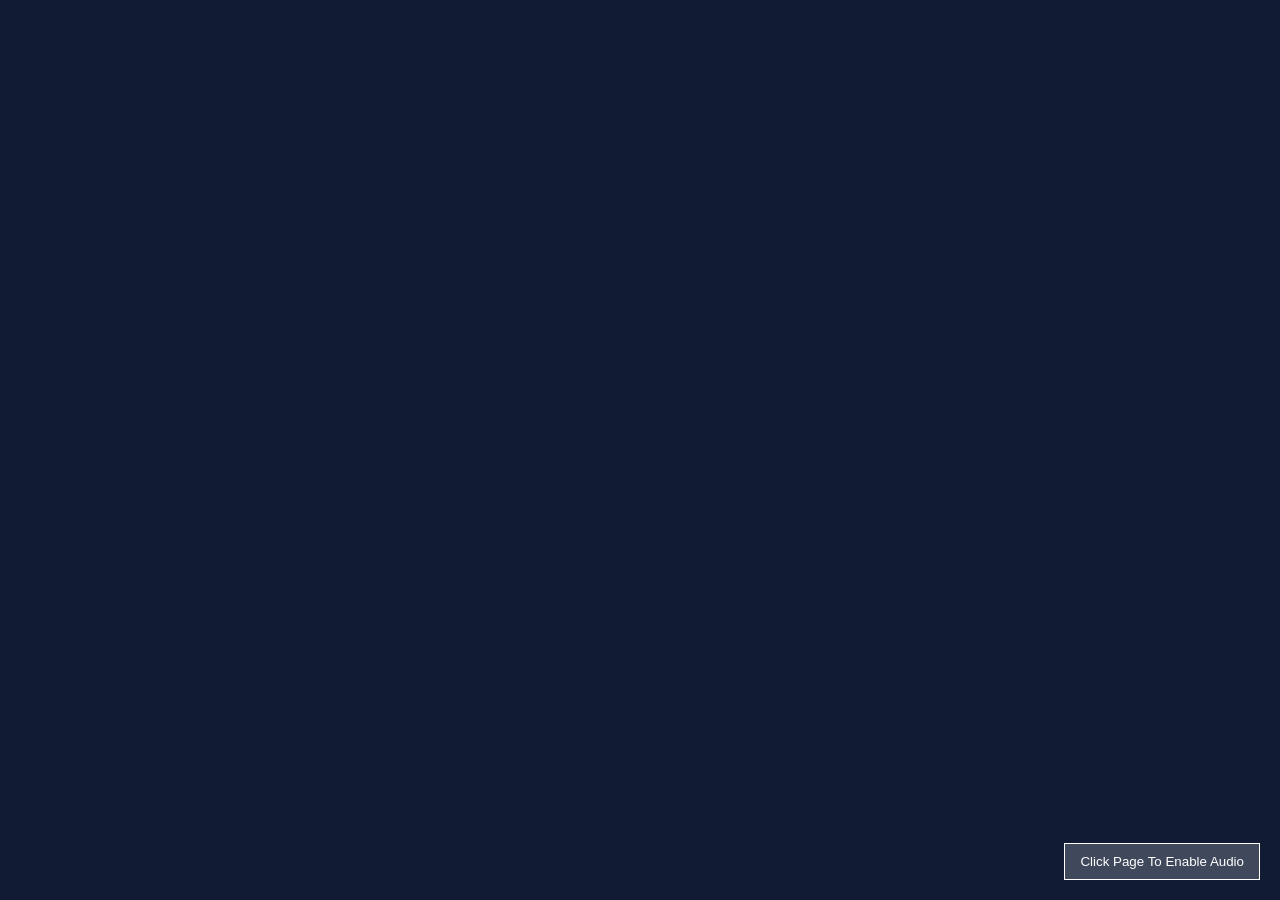
==== credits.html @ 6abb08b2 "Refactor codebase to improve modularity and maintainability - Refactored the HTML to use a common me" ====
<!DOCTYPE html>
<html lang="en">
<head>
    <meta charset="UTF-8">
    <meta name="viewport" content="width=device-width, initial-scale=1.0">
    <title>Credits</title>
    <link rel="icon" type="image/png" sizes="96x96" href="favicon-96x96.png">
    <link rel="icon" type="image/svg+xml" href="favicon.svg">
    <link rel="shortcut icon" href="favicon.ico">
    <link rel="apple-touch-icon" sizes="180x180" href="apple-touch-icon.png">
    <link rel="stylesheet" href="css/credits.css">
    <script async src="https://www.googletagmanager.com/gtag/js?id=G-QJCJYMJ15J"></script>
    <script>
        window.dataLayer = window.dataLayer || [];
        function gtag(){dataLayer.push(arguments);}
        gtag('js', new Date());
        gtag('config', 'G-QJCJYMJ15J');
    </script>
</head>
<body>
    <script src="common/menu.js"></script>

    <div class="content">
        <div class="credits-container" id="creditsContainer">
            <!-- Game title that lingers -->
            <div class="game-title" id="gameTitle">
                The Traitors<br>
                <span>TPO Edition #1</span>
            </div>
            
            <!-- Intro credits that appear one by one -->
            <div class="intro-credit" id="director">
                <span class="role">Directed by</span>
                <span class="name">Claudio Winkerman</span>
            </div>
            <div class="intro-credit" id="writer">
                <span class="role">Written by</span>
                <span class="name">Claudio Winkerman</span>
            </div>
            <div class="intro-credit" id="producer">
                <span class="role">Produced by</span>
                <span class="name">Claudio Winkerman</span>
            </div>
            <div class="intro-credit" id="executive">
                <span class="role">Executive Produced by</span>
                <span class="name">Claudio Winkerman</span>
            </div>
            
            <!-- Cast and other credits that scroll -->
            <div class="credits-content credits-scroll" id="creditsContent">
                <h3>Your Cast of 2025:</h3>
                
                <p class="cast-entry">
                    <span class="cast-name">Gavin</span>
                    <span class="cast-separator">-</span>
                    <span class="cast-role">Faithful</span>
                </p>
                <p class="cast-entry">
                    <span class="cast-name">Andre</span>
                    <span class="cast-separator">-</span>
                    <span class="cast-role">Faithful</span>
                </p>
                <p class="cast-entry">
                    <span class="cast-name">Glenn</span>
                    <span class="cast-separator">-</span>
                    <span class="cast-role">Faithful</span>
                </p>
                <p class="cast-entry">
                    <span class="cast-name">Georgia</span>
                    <span class="cast-separator">-</span>
                    <span class="cast-role">Faithful</span>
                </p>
                <p class="cast-entry">
                    <span class="cast-name">Frank</span>
                    <span class="cast-separator">-</span>
                    <span class="cast-role">Traitor</span>
                </p>
                <p class="cast-entry">
                    <span class="cast-name">Alex</span>
                    <span class="cast-separator">-</span>
                    <span class="cast-role">Faithful</span>
                </p>
                <p class="cast-entry">
                    <span class="cast-name">Claire</span>
                    <span class="cast-separator">-</span>
                    <span class="cast-role">Faithful</span>
                </p>
                <p class="cast-entry">
                    <span class="cast-name">Anusha</span>
                    <span class="cast-separator">-</span>
                    <span class="cast-role">Faithful</span>
                </p>
                <p class="cast-entry">
                    <span class="cast-name">Oana</span>
                    <span class="cast-separator">-</span>
                    <span class="cast-role">Faithful</span>
                </p>
                <p class="cast-entry">
                    <span class="cast-name">Santiago</span>
                    <span class="cast-separator">-</span>
                    <span class="cast-role">Faithful</span>
                </p>
                <p class="cast-entry">
                    <span class="cast-name">Isobel</span>
                    <span class="cast-separator">-</span>
                    <span class="cast-role">Faithful</span>
                </p>
                <p class="cast-entry">
                    <span class="cast-name">Shreya</span>
                    <span class="cast-separator">-</span>
                    <span class="cast-role">Faithful</span>
                </p>
                <p class="cast-entry">
                    <span class="cast-name">Temitope</span>
                    <span class="cast-separator">-</span>
                    <span class="cast-role">Secret Traitor</span>
                </p>
                <p class="cast-entry">
                    <span class="cast-name">Charlotte</span>
                    <span class="cast-separator">-</span>
                    <span class="cast-role">Faithful</span>
                </p>
                <p class="cast-entry">
                    <span class="cast-name">Joe</span>
                    <span class="cast-separator">-</span>
                    <span class="cast-role">Faithful</span>
                </p>
                <p class="cast-entry">
                    <span class="cast-name">Callum</span>
                    <span class="cast-separator">-</span>
                    <span class="cast-role">Faithful</span>
                </p>
                <p class="cast-entry">
                    <span class="cast-name">Fatima</span>
                    <span class="cast-separator">-</span>
                    <span class="cast-role">Faithful</span>
                </p>
                <p class="cast-entry">
                    <span class="cast-name">Tim</span>
                    <span class="cast-separator">-</span>
                    <span class="cast-role">Faithful</span>
                </p>
                <p class="cast-entry">
                    <span class="cast-name">Lisa</span>
                    <span class="cast-separator">-</span>
                    <span class="cast-role">Faithful</span>
                </p>
                <p class="cast-entry">
                    <span class="cast-name">Mehnaj</span>
                    <span class="cast-separator">-</span>
                    <span class="cast-role">Faithful</span>
                </p>
                <p class="cast-entry">
                    <span class="cast-name">Rita</span>
                    <span class="cast-separator">-</span>
                    <span class="cast-role">Faithful</span>
                </p>
                <p class="cast-entry">
                    <span class="cast-name">Mihaela</span>
                    <span class="cast-separator">-</span>
                    <span class="cast-role">Faithful</span>
                </p>
                <p class="cast-entry">
                    <span class="cast-name">Matt</span>
                    <span class="cast-separator">-</span>
                    <span class="cast-role">Faithful</span>
                </p>
                <p class="cast-entry">
                    <span class="cast-name">Lauren</span>
                    <span class="cast-separator">-</span>
                    <span class="cast-role">Faithful</span>
                </p>
                <p class="cast-entry">
                    <span class="cast-name">Jett</span>
                    <span class="cast-separator">-</span>
                    <span class="cast-role">Traitor</span>
                </p>
                <p class="cast-entry">
                    <span class="cast-name">Ellie</span>
                    <span class="cast-separator">-</span>
                    <span class="cast-role">Last Minute Traitor Because They Saw Anju Become a Traitor</span>
                </p>
                <p class="cast-entry">
                    <span class="cast-name">Anju</span>
                    <span class="cast-separator">-</span>
                    <span class="cast-role">Traitor</span>
                </p>
                
                <h3>Production:</h3>
                
                <p class="cast-entry">
                    <span class="cast-name">Site Creation and Editing</span>
                    <span class="cast-separator">-</span>
                    <span class="cast-role">Claudio Winkerman</span>
                </p>
                <p class="cast-entry">
                    <span class="cast-name">Editor</span>
                    <span class="cast-separator">-</span>
                    <span class="cast-role">Claudio Winkerman</span>
                </p>
                <p class="cast-entry">
                    <span class="cast-name">Costumer Designer</span>
                    <span class="cast-separator">-</span>
                    <span class="cast-role">Amazon</span>
                </p>
                <p class="cast-entry">
                    <span class="cast-name">Music Composer</span>
                    <span class="cast-separator">-</span>
                    <span class="cast-role">Claudio Winkerman</span>
                </p>
                <p class="cast-entry">
                    <span class="cast-name">Casting Director</span>
                    <span class="cast-separator">-</span>
                    <span class="cast-role">EssenceMediacom Hiring Policies</span>
                </p>
                
                <div class="logo-container">
                    <img src="WPP-logo.png" alt="WPP Logo">
                    <img src="Cloak-Training-Logo-Background.png" alt="Cloak Training Logo">
                </div>
                
                <h2 id="thankYouMessage">Claudio Thanks You For Your Participation</h2>
            </div>
        </div>
        
        <div class="final-message" id="finalMessage">
            Claudio Will Return
        </div>
    </div>

    <div id="fadeOverlay"></div>
    <button id="muteButton">Click Page To Enable Audio</button>

    <audio id="backgroundAudio" loop preload="auto">
        <source src="Credit Music.mp3" type="audio/mp3">
    </audio>

    <script src="js/animations.js"></script>
    <script src="js/audio.js"></script>
    <script src="js/countdown.js"></script>
    <script src="js/main.js"></script>
</body>
</html>
---- css/credits.css ----
@font-face {
            font-family: 'YaroCut';
            src: url('css/YaroCut.woff') format('woff');
            font-weight: normal;
            font-style: normal;
        }

        @font-face {
            font-family: 'PathwayGothicOne';
            src: url('css/PathwayGothicOneRegular-A9Xp.ttf') format('truetype');
            font-weight: normal;
            font-style: normal;
        }

        body {
            margin: 0;
            padding: 0;
            font-family: 'YaroCut', sans-serif;
            background-color: #111b34;
            color: white;
            height: 100vh;
            display: flex;
            flex-direction: column;
            overflow: hidden;
            transition: background-color 2s ease;
        }

        .menu-bar {
            display: flex;
            justify-content: center;
            padding: 20px 0;
            background-color: rgba(0, 0, 0, 0.3);
            position: fixed;
            top: 0;
            width: 100%;
            z-index: 10;
            transition: opacity 2s ease;
            opacity: 0;
        }

        .menu-bar:hover {
            opacity: 1;
        }

        .menu-bar a {
            color: white;
            text-decoration: none;
            margin: 0 15px;
            font-size: 18px;
            font-weight: bold;
            transition: color 0.3s ease;
        }

        .menu-bar a:hover {
            color: #a0a0a0;
            animation: wiggle 0.5s ease;
        }

        @keyframes wiggle {
            0% { transform: rotate(0deg); }
            25% { transform: rotate(2deg); }
            50% { transform: rotate(0deg); }
            75% { transform: rotate(-2deg); }
            100% { transform: rotate(0deg); }
        }

        .content {
            display: flex;
            flex-direction: column;
            justify-content: center;
            align-items: center;
            flex-grow: 1;
            position: relative;
        }

        #muteButton {
            position: fixed;
            bottom: 20px;
            right: 20px;
            background-color: rgba(255, 255, 255, 0.2);
            border: 1px solid white;
            color: white;
            padding: 10px 15px;
            cursor: pointer;
            z-index: 100;
            font-family: 'YaroCut', sans-serif;
            transition: background-color 0.3s ease;
        }

        #muteButton:hover {
            background-color: rgba(255, 255, 255, 0.4);
        }

        .credits-container {
            position: absolute;
            width: 100%;
            height: 100%;
            display: flex;
            flex-direction: column;
            align-items: center;
            justify-content: center;
            overflow: hidden;
            opacity: 0;
            transition: opacity 2s ease;
        }

        .game-title {
            font-family: 'YaroCut', sans-serif;
            text-align: center;
            width: 80%;
            max-width: 800px;
            color: #ff8100;
            font-size: 48px;
            position: absolute;
            line-height: 1.2;
        }

        .game-title span {
            font-size: 36px;
        }

        .intro-credit {
            font-family: 'PathwayGothicOne', sans-serif;
            text-align: center;
            width: 80%;
            max-width: 800px;
            color: white;
            font-size: 36px;
            opacity: 0;
            position: absolute;
            transition: opacity 0.5s ease;
        }

        .intro-credit .role {
            font-size: 24px;
            display: block;
        }

        .intro-credit .name {
            font-size: 36px;
            display: block;
            margin-top: 8px;
        }

        .credits-content {
            font-family: 'PathwayGothicOne', sans-serif;
            text-align: center;
            width: 90%;
            max-width: 1000px;
            color: white;
            opacity: 0;
            position: absolute;
            top: 0;
        }

        .credits-scroll {
            transform: translateY(100vh);
            animation: none;
        }

        @keyframes scrollCredits {
            0% { transform: translateY(100vh); }
            100% { transform: translateY(-300vh); }
        }

        .credits-content h2 {
            font-size: 36px;
            margin: 40px 0 10px;
        }

        .credits-content h3 {
            font-size: 28px;
            margin: 30px 0 20px;
        }

        .credits-content p {
            font-size: 24px;
            margin: 10px 0;
            line-height: 1.4;
        }

        .credits-content .role {
            font-size: 24px;
            margin: 10px 0;
            line-height: 1.4;
            display: flex;
            justify-content: center;
            align-items: center;
        }

        .credits-content .cast-entry {
            margin: 5px 0;
            display: flex;
            justify-content: center;
            align-items: center;
        }

        .credits-content .cast-name {
            text-align: right;
            flex: 1;
            padding-right: 10px;
        }

        .credits-content .cast-separator {
            display: inline-block;
            text-align: center;
            padding: 0 10px;
        }

        .credits-content .cast-role {
            text-align: left;
            flex: 1;
            padding-left: 10px;
        }

        .logo-container {
            display: flex;
            justify-content: center;
            align-items: center;
            margin: 40px 0;
            gap: 40px;
        }

        .logo-container img {
            max-width: 200px;
            max-height: 100px;
        }

        .final-message {
            position: fixed;
            top: 50%;
            left: 50%;
            transform: translate(-50%, -50%);
            font-size: 48px;
            font-weight: bold;
            text-align: center;
            opacity: 0;
            transition: opacity 2s ease;
            z-index: 1000;
        }

        #fadeOverlay {
            position: fixed;
            top: 0;
            left: 0;
            width: 100%;
            height: 100%;
            background-color: black;
            opacity: 0;
            z-index: 2000;
            transition: opacity 2s ease;
            pointer-events: none;
        }

        @media screen and (max-width: 768px) {
            .menu-bar {
                padding: 15px 0;
                flex-wrap: wrap;
            }

            .menu-bar a {
                margin: 5px 10px;
                font-size: 16px;
            }

            .credits-content h2 {
                font-size: 28px;
            }

            .credits-content h3 {
                font-size: 24px;
            }

            .credits-content p {
                font-size: 20px;
            }

            .credits-content .role {
                font-size: 20px;
            }

            .logo-container {
                flex-direction: column;
                gap: 20px;
            }

            .final-message {
                font-size: 36px;
            }

            .game-title {
                font-size: 40px;
            }

            .game-title span {
                font-size: 28px;
            }
        }
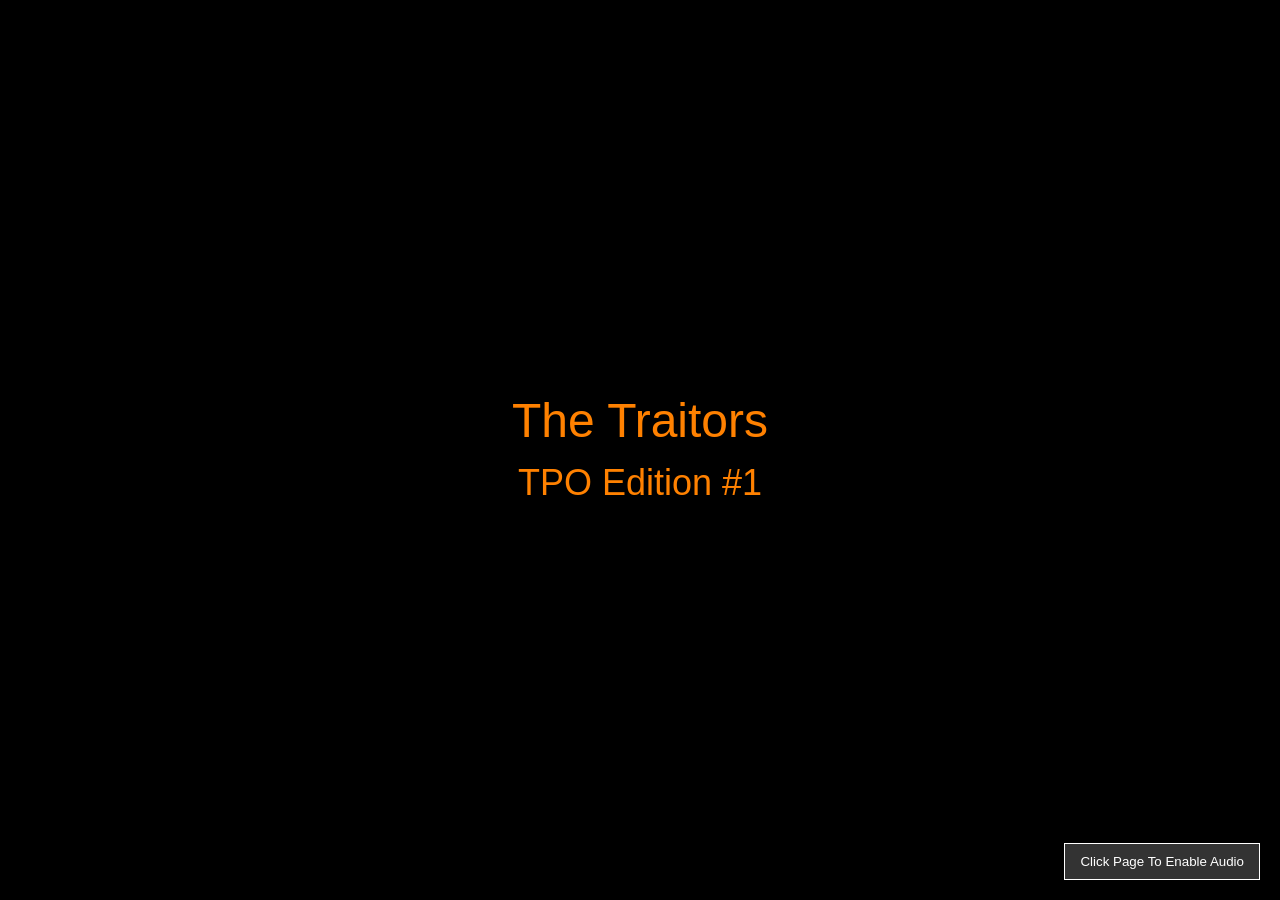
==== commit 677064ed: "Refactor codebase to improve modularity and maintainability - Refactored the HTML to use a common me" ====
--- a/credits.html
+++ b/credits.html
@@ -8,7 +8,306 @@
     <link rel="icon" type="image/svg+xml" href="favicon.svg">
     <link rel="shortcut icon" href="favicon.ico">
     <link rel="apple-touch-icon" sizes="180x180" href="apple-touch-icon.png">
-    <link rel="stylesheet" href="css/credits.css">
+    <style>
+        @font-face {
+            font-family: 'YaroCut';
+            src: url('css/YaroCut.woff') format('woff');
+            font-weight: normal;
+            font-style: normal;
+        }
+
+        @font-face {
+            font-family: 'PathwayGothicOne';
+            src: url('css/PathwayGothicOneRegular-A9Xp.ttf') format('truetype');
+            font-weight: normal;
+            font-style: normal;
+        }
+
+        body {
+            margin: 0;
+            padding: 0;
+            font-family: 'YaroCut', sans-serif;
+            background-color: #111b34;
+            color: white;
+            height: 100vh;
+            display: flex;
+            flex-direction: column;
+            overflow: hidden;
+            transition: background-color 2s ease;
+        }
+
+        .menu-bar {
+            display: flex;
+            justify-content: center;
+            padding: 20px 0;
+            background-color: rgba(0, 0, 0, 0.3);
+            position: fixed;
+            top: 0;
+            width: 100%;
+            z-index: 10;
+            transition: opacity 2s ease;
+            opacity: 0;
+        }
+
+        .menu-bar:hover {
+            opacity: 1;
+        }
+
+        .menu-bar a {
+            color: white;
+            text-decoration: none;
+            margin: 0 15px;
+            font-size: 18px;
+            font-weight: bold;
+            transition: color 0.3s ease;
+        }
+
+        .menu-bar a:hover {
+            color: #a0a0a0;
+            animation: wiggle 0.5s ease;
+        }
+
+        @keyframes wiggle {
+            0% { transform: rotate(0deg); }
+            25% { transform: rotate(2deg); }
+            50% { transform: rotate(0deg); }
+            75% { transform: rotate(-2deg); }
+            100% { transform: rotate(0deg); }
+        }
+
+        .content {
+            display: flex;
+            flex-direction: column;
+            justify-content: center;
+            align-items: center;
+            flex-grow: 1;
+            position: relative;
+        }
+
+        #muteButton {
+            position: fixed;
+            bottom: 20px;
+            right: 20px;
+            background-color: rgba(255, 255, 255, 0.2);
+            border: 1px solid white;
+            color: white;
+            padding: 10px 15px;
+            cursor: pointer;
+            z-index: 100;
+            font-family: 'YaroCut', sans-serif;
+            transition: background-color 0.3s ease;
+        }
+
+        #muteButton:hover {
+            background-color: rgba(255, 255, 255, 0.4);
+        }
+
+        .credits-container {
+            position: absolute;
+            width: 100%;
+            height: 100%;
+            display: flex;
+            flex-direction: column;
+            align-items: center;
+            justify-content: center;
+            overflow: hidden;
+            opacity: 0;
+            transition: opacity 2s ease;
+        }
+
+        .game-title {
+            font-family: 'YaroCut', sans-serif;
+            text-align: center;
+            width: 80%;
+            max-width: 800px;
+            color: #ff8100;
+            font-size: 48px;
+            position: absolute;
+            line-height: 1.2;
+        }
+
+        .game-title span {
+            font-size: 36px;
+        }
+
+        .intro-credit {
+            font-family: 'PathwayGothicOne', sans-serif;
+            text-align: center;
+            width: 80%;
+            max-width: 800px;
+            color: white;
+            font-size: 36px;
+            opacity: 0;
+            position: absolute;
+            transition: opacity 0.5s ease;
+        }
+
+        .intro-credit .role {
+            font-size: 24px;
+            display: block;
+        }
+
+        .intro-credit .name {
+            font-size: 36px;
+            display: block;
+            margin-top: 8px;
+        }
+
+        .credits-content {
+            font-family: 'PathwayGothicOne', sans-serif;
+            text-align: center;
+            width: 90%;
+            max-width: 1000px;
+            color: white;
+            opacity: 0;
+            position: absolute;
+            top: 0;
+        }
+
+        .credits-scroll {
+            transform: translateY(100vh);
+            animation: none;
+        }
+
+        @keyframes scrollCredits {
+            0% { transform: translateY(100vh); }
+            100% { transform: translateY(-300vh); }
+        }
+
+        .credits-content h2 {
+            font-size: 36px;
+            margin: 40px 0 10px;
+        }
+
+        .credits-content h3 {
+            font-size: 28px;
+            margin: 30px 0 20px;
+        }
+
+        .credits-content p {
+            font-size: 24px;
+            margin: 10px 0;
+            line-height: 1.4;
+        }
+
+        .credits-content .role {
+            font-size: 24px;
+            margin: 10px 0;
+            line-height: 1.4;
+            display: flex;
+            justify-content: center;
+            align-items: center;
+        }
+
+        .credits-content .cast-entry {
+            margin: 5px 0;
+            display: flex;
+            justify-content: center;
+            align-items: center;
+        }
+
+        .credits-content .cast-name {
+            text-align: right;
+            flex: 1;
+            padding-right: 10px;
+        }
+
+        .credits-content .cast-separator {
+            display: inline-block;
+            text-align: center;
+            padding: 0 10px;
+        }
+
+        .credits-content .cast-role {
+            text-align: left;
+            flex: 1;
+            padding-left: 10px;
+        }
+
+        .logo-container {
+            display: flex;
+            justify-content: center;
+            align-items: center;
+            margin: 40px 0;
+            gap: 40px;
+        }
+
+        .logo-container img {
+            max-width: 200px;
+            max-height: 100px;
+        }
+
+        .final-message {
+            position: fixed;
+            top: 50%;
+            left: 50%;
+            transform: translate(-50%, -50%);
+            font-size: 48px;
+            font-weight: bold;
+            text-align: center;
+            opacity: 0;
+            transition: opacity 2s ease;
+            z-index: 1000;
+        }
+
+        #fadeOverlay {
+            position: fixed;
+            top: 0;
+            left: 0;
+            width: 100%;
+            height: 100%;
+            background-color: black;
+            opacity: 0;
+            z-index: 2000;
+            transition: opacity 2s ease;
+            pointer-events: none;
+        }
+
+        @media screen and (max-width: 768px) {
+            .menu-bar {
+                padding: 15px 0;
+                flex-wrap: wrap;
+            }
+
+            .menu-bar a {
+                margin: 5px 10px;
+                font-size: 16px;
+            }
+
+            .credits-content h2 {
+                font-size: 28px;
+            }
+
+            .credits-content h3 {
+                font-size: 24px;
+            }
+
+            .credits-content p {
+                font-size: 20px;
+            }
+
+            .credits-content .role {
+                font-size: 20px;
+            }
+
+            .logo-container {
+                flex-direction: column;
+                gap: 20px;
+            }
+
+            .final-message {
+                font-size: 36px;
+            }
+
+            .game-title {
+                font-size: 40px;
+            }
+
+            .game-title span {
+                font-size: 28px;
+            }
+        }
+    </style>
     <script async src="https://www.googletagmanager.com/gtag/js?id=G-QJCJYMJ15J"></script>
     <script>
         window.dataLayer = window.dataLayer || [];
@@ -18,7 +317,15 @@
     </script>
 </head>
 <body>
-    <script src="common/menu.js"></script>
+    <div class="menu-bar" id="menuBar">
+        <a href="/cloakpixel/" id="home-link">Home</a>
+        <a href="/cloakpixel/games" id="games-link">Games</a>
+        <a href="/cloakpixel/schedule" id="schedule-link">Schedule</a>
+        <a href="/cloakpixel/photo-wall" id="photo-wall-link">Photo Wall</a>
+        <a href="/cloakpixel/game-info" id="game-info-link">Game Info</a>
+        <a href="/cloakpixel/journal" id="journal-link">Journal</a>
+        <a href="/cloakpixel/credits" id="credits-link">Credits</a>
+    </div>
 
     <div class="content">
         <div class="credits-container" id="creditsContainer">
@@ -235,9 +542,149 @@
         <source src="Credit Music.mp3" type="audio/mp3">
     </audio>
 
-    <script src="js/animations.js"></script>
-    <script src="js/audio.js"></script>
-    <script src="js/countdown.js"></script>
-    <script src="js/main.js"></script>
+    <script>
+        document.addEventListener("DOMContentLoaded", function() {
+            const audio = document.getElementById('backgroundAudio');
+            const muteButton = document.getElementById('muteButton');
+            const body = document.body;
+            const creditsContainer = document.getElementById('creditsContainer');
+            const creditsContent = document.getElementById('creditsContent');
+            const finalMessage = document.getElementById('finalMessage');
+            const gameTitle = document.getElementById('gameTitle');
+            const thankYouMessage = document.getElementById('thankYouMessage');
+            const fadeOverlay = document.getElementById('fadeOverlay');
+            let isMuted = false;
+            const menuBar = document.getElementById('menuBar');
+            let hasInteracted = false;
+
+            // Intro credits elements
+            const introCredits = [
+                document.getElementById('director'),
+                document.getElementById('writer'),
+                document.getElementById('producer'),
+                document.getElementById('executive')
+            ];
+
+            // Fade in the credits container after page load
+            setTimeout(() => {
+                creditsContainer.style.opacity = '1';
+                body.style.backgroundColor = '#000000';
+
+                // Keep game title visible for 4 seconds before starting the sequence
+                setTimeout(() => {
+                    // Hide game title
+                    gameTitle.style.display = 'none';
+
+                    // Start the intro credits sequence
+                    showIntroCreditsSequentially(0);
+                }, 4000);
+            }, 1000);
+
+            // Function to show intro credits one by one
+            function showIntroCreditsSequentially(index) {
+                if (index >= introCredits.length) {
+                    // All intro credits have been shown, start the scrolling cast credits
+                    introCredits.forEach(credit => {
+                        credit.style.opacity = '0';
+                    });
+
+                    // Make the scrolling credits visible and start music
+                    setTimeout(() => {
+                        // Make the scrolling credits visible
+                        creditsContent.style.opacity = '1';
+
+                        // Start playing the credit music
+                        playBackgroundMusic();
+
+                        // Start the scrolling animation
+                        creditsContent.style.animation = 'scrollCredits 90s linear forwards';
+
+                        // Show "Claudio Will Return" 54 seconds after credits start (corrected from 72s)
+                        setTimeout(() => {
+                            finalMessage.style.opacity = '1';
+
+                            // Add fade to black and redirect after 2 more seconds
+                            setTimeout(() => {
+                                fadeOverlay.style.opacity = '1';
+
+                                // Redirect after fade completes
+                                setTimeout(() => {
+                                    window.location.href = 'https://claudio-wpp.github.io/cloakpixel/';
+                                }, 2000);
+                            }, 4000);
+                        }, 62000); // Corrected timing (18s earlier)
+                    }, 500);
+
+                    return;
+                }
+
+                // Show current credit
+                introCredits[index].style.opacity = '1';
+
+                // Wait 2 seconds, then fade out
+                setTimeout(() => {
+                    introCredits[index].style.opacity = '0';
+
+                    // After fade out, show next credit
+                    setTimeout(() => {
+                        showIntroCreditsSequentially(index + 1);
+                    }, 500); // 0.5s for fade out
+                }, 2000); // 2s display time
+            }
+
+            // Function to play background music
+            function playBackgroundMusic() {
+                if (!isMuted && hasInteracted) {
+                    audio.play().catch(e => {
+                        console.log("Audio playback failed:", e);
+                    });
+                }
+            }
+
+            // Handle audio initialization on user interaction
+            function initAudio() {
+                hasInteracted = true;
+                muteButton.textContent = 'Mute';
+
+                // If credits are already scrolling, play the music immediately
+                if (creditsContent.style.opacity === '1') {
+                    playBackgroundMusic();
+                }
+
+                // Remove event listeners after first interaction
+                document.removeEventListener('click', initAudio);
+                document.removeEventListener('touchstart', initAudio);
+            }
+
+            // Set up event listeners for user interaction to start audio
+            document.addEventListener('click', initAudio);
+            document.addEventListener('touchstart', initAudio);
+
+            // Mute/Unmute functionality
+            muteButton.addEventListener('click', function(e) {
+                e.stopPropagation(); // Prevent triggering document click
+                isMuted = !isMuted;
+
+                if (isMuted) {
+                    audio.pause();
+                    muteButton.textContent = 'Unmute';
+                } else {
+                    if (creditsContent.style.opacity === '1') {
+                        audio.play();
+                    }
+                    muteButton.textContent = 'Mute';
+                }
+            });
+
+            // Show menu only when hovering over menu area
+            document.addEventListener('mousemove', function(e) {
+                if (e.clientY < 60) { // Only show if mouse is near top of screen
+                    menuBar.style.opacity = '1';
+                } else {
+                    menuBar.style.opacity = '0';
+                }
+            });
+        });
+    </script>
 </body>
-</html>+</html>
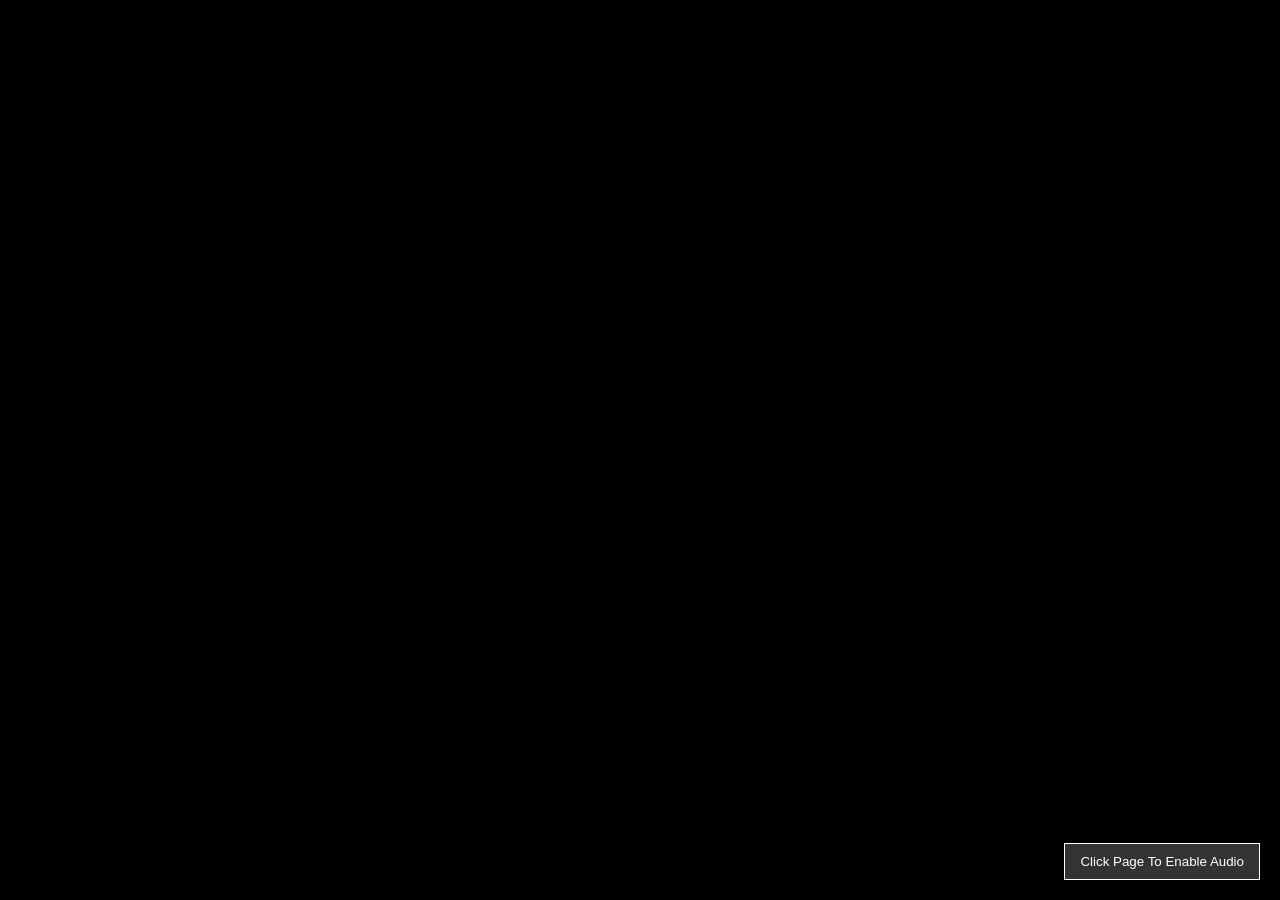
==== commit 8e6daf55: "Refactor codebase to modular JS and cleanup CSS" ====
--- a/credits.html
+++ b/credits.html
@@ -8,306 +8,8 @@
     <link rel="icon" type="image/svg+xml" href="favicon.svg">
     <link rel="shortcut icon" href="favicon.ico">
     <link rel="apple-touch-icon" sizes="180x180" href="apple-touch-icon.png">
-    <style>
-        @font-face {
-            font-family: 'YaroCut';
-            src: url('css/YaroCut.woff') format('woff');
-            font-weight: normal;
-            font-style: normal;
-        }
-
-        @font-face {
-            font-family: 'PathwayGothicOne';
-            src: url('css/PathwayGothicOneRegular-A9Xp.ttf') format('truetype');
-            font-weight: normal;
-            font-style: normal;
-        }
-
-        body {
-            margin: 0;
-            padding: 0;
-            font-family: 'YaroCut', sans-serif;
-            background-color: #111b34;
-            color: white;
-            height: 100vh;
-            display: flex;
-            flex-direction: column;
-            overflow: hidden;
-            transition: background-color 2s ease;
-        }
-
-        .menu-bar {
-            display: flex;
-            justify-content: center;
-            padding: 20px 0;
-            background-color: rgba(0, 0, 0, 0.3);
-            position: fixed;
-            top: 0;
-            width: 100%;
-            z-index: 10;
-            transition: opacity 2s ease;
-            opacity: 0;
-        }
-
-        .menu-bar:hover {
-            opacity: 1;
-        }
-
-        .menu-bar a {
-            color: white;
-            text-decoration: none;
-            margin: 0 15px;
-            font-size: 18px;
-            font-weight: bold;
-            transition: color 0.3s ease;
-        }
-
-        .menu-bar a:hover {
-            color: #a0a0a0;
-            animation: wiggle 0.5s ease;
-        }
-
-        @keyframes wiggle {
-            0% { transform: rotate(0deg); }
-            25% { transform: rotate(2deg); }
-            50% { transform: rotate(0deg); }
-            75% { transform: rotate(-2deg); }
-            100% { transform: rotate(0deg); }
-        }
-
-        .content {
-            display: flex;
-            flex-direction: column;
-            justify-content: center;
-            align-items: center;
-            flex-grow: 1;
-            position: relative;
-        }
-
-        #muteButton {
-            position: fixed;
-            bottom: 20px;
-            right: 20px;
-            background-color: rgba(255, 255, 255, 0.2);
-            border: 1px solid white;
-            color: white;
-            padding: 10px 15px;
-            cursor: pointer;
-            z-index: 100;
-            font-family: 'YaroCut', sans-serif;
-            transition: background-color 0.3s ease;
-        }
-
-        #muteButton:hover {
-            background-color: rgba(255, 255, 255, 0.4);
-        }
-
-        .credits-container {
-            position: absolute;
-            width: 100%;
-            height: 100%;
-            display: flex;
-            flex-direction: column;
-            align-items: center;
-            justify-content: center;
-            overflow: hidden;
-            opacity: 0;
-            transition: opacity 2s ease;
-        }
-
-        .game-title {
-            font-family: 'YaroCut', sans-serif;
-            text-align: center;
-            width: 80%;
-            max-width: 800px;
-            color: #ff8100;
-            font-size: 48px;
-            position: absolute;
-            line-height: 1.2;
-        }
-
-        .game-title span {
-            font-size: 36px;
-        }
-
-        .intro-credit {
-            font-family: 'PathwayGothicOne', sans-serif;
-            text-align: center;
-            width: 80%;
-            max-width: 800px;
-            color: white;
-            font-size: 36px;
-            opacity: 0;
-            position: absolute;
-            transition: opacity 0.5s ease;
-        }
-
-        .intro-credit .role {
-            font-size: 24px;
-            display: block;
-        }
-
-        .intro-credit .name {
-            font-size: 36px;
-            display: block;
-            margin-top: 8px;
-        }
-
-        .credits-content {
-            font-family: 'PathwayGothicOne', sans-serif;
-            text-align: center;
-            width: 90%;
-            max-width: 1000px;
-            color: white;
-            opacity: 0;
-            position: absolute;
-            top: 0;
-        }
-
-        .credits-scroll {
-            transform: translateY(100vh);
-            animation: none;
-        }
-
-        @keyframes scrollCredits {
-            0% { transform: translateY(100vh); }
-            100% { transform: translateY(-300vh); }
-        }
-
-        .credits-content h2 {
-            font-size: 36px;
-            margin: 40px 0 10px;
-        }
-
-        .credits-content h3 {
-            font-size: 28px;
-            margin: 30px 0 20px;
-        }
-
-        .credits-content p {
-            font-size: 24px;
-            margin: 10px 0;
-            line-height: 1.4;
-        }
-
-        .credits-content .role {
-            font-size: 24px;
-            margin: 10px 0;
-            line-height: 1.4;
-            display: flex;
-            justify-content: center;
-            align-items: center;
-        }
-
-        .credits-content .cast-entry {
-            margin: 5px 0;
-            display: flex;
-            justify-content: center;
-            align-items: center;
-        }
-
-        .credits-content .cast-name {
-            text-align: right;
-            flex: 1;
-            padding-right: 10px;
-        }
-
-        .credits-content .cast-separator {
-            display: inline-block;
-            text-align: center;
-            padding: 0 10px;
-        }
-
-        .credits-content .cast-role {
-            text-align: left;
-            flex: 1;
-            padding-left: 10px;
-        }
-
-        .logo-container {
-            display: flex;
-            justify-content: center;
-            align-items: center;
-            margin: 40px 0;
-            gap: 40px;
-        }
-
-        .logo-container img {
-            max-width: 200px;
-            max-height: 100px;
-        }
-
-        .final-message {
-            position: fixed;
-            top: 50%;
-            left: 50%;
-            transform: translate(-50%, -50%);
-            font-size: 48px;
-            font-weight: bold;
-            text-align: center;
-            opacity: 0;
-            transition: opacity 2s ease;
-            z-index: 1000;
-        }
-
-        #fadeOverlay {
-            position: fixed;
-            top: 0;
-            left: 0;
-            width: 100%;
-            height: 100%;
-            background-color: black;
-            opacity: 0;
-            z-index: 2000;
-            transition: opacity 2s ease;
-            pointer-events: none;
-        }
-
-        @media screen and (max-width: 768px) {
-            .menu-bar {
-                padding: 15px 0;
-                flex-wrap: wrap;
-            }
-
-            .menu-bar a {
-                margin: 5px 10px;
-                font-size: 16px;
-            }
-
-            .credits-content h2 {
-                font-size: 28px;
-            }
-
-            .credits-content h3 {
-                font-size: 24px;
-            }
-
-            .credits-content p {
-                font-size: 20px;
-            }
-
-            .credits-content .role {
-                font-size: 20px;
-            }
-
-            .logo-container {
-                flex-direction: column;
-                gap: 20px;
-            }
-
-            .final-message {
-                font-size: 36px;
-            }
-
-            .game-title {
-                font-size: 40px;
-            }
-
-            .game-title span {
-                font-size: 28px;
-            }
-        }
-    </style>
+    <link rel="stylesheet" href="styles.css">
+    <link rel="stylesheet" href="css/credits.css">
     <script async src="https://www.googletagmanager.com/gtag/js?id=G-QJCJYMJ15J"></script>
     <script>
         window.dataLayer = window.dataLayer || [];
@@ -317,16 +19,6 @@
     </script>
 </head>
 <body>
-    <div class="menu-bar" id="menuBar">
-        <a href="/cloakpixel/" id="home-link">Home</a>
-        <a href="/cloakpixel/games" id="games-link">Games</a>
-        <a href="/cloakpixel/schedule" id="schedule-link">Schedule</a>
-        <a href="/cloakpixel/photo-wall" id="photo-wall-link">Photo Wall</a>
-        <a href="/cloakpixel/game-info" id="game-info-link">Game Info</a>
-        <a href="/cloakpixel/journal" id="journal-link">Journal</a>
-        <a href="/cloakpixel/credits" id="credits-link">Credits</a>
-    </div>
-
     <div class="content">
         <div class="credits-container" id="creditsContainer">
             <!-- Game title that lingers -->
@@ -536,155 +228,13 @@
     </div>
 
     <div id="fadeOverlay"></div>
-    <button id="muteButton">Click Page To Enable Audio</button>
 
     <audio id="backgroundAudio" loop preload="auto">
         <source src="Credit Music.mp3" type="audio/mp3">
     </audio>
 
-    <script>
-        document.addEventListener("DOMContentLoaded", function() {
-            const audio = document.getElementById('backgroundAudio');
-            const muteButton = document.getElementById('muteButton');
-            const body = document.body;
-            const creditsContainer = document.getElementById('creditsContainer');
-            const creditsContent = document.getElementById('creditsContent');
-            const finalMessage = document.getElementById('finalMessage');
-            const gameTitle = document.getElementById('gameTitle');
-            const thankYouMessage = document.getElementById('thankYouMessage');
-            const fadeOverlay = document.getElementById('fadeOverlay');
-            let isMuted = false;
-            const menuBar = document.getElementById('menuBar');
-            let hasInteracted = false;
-
-            // Intro credits elements
-            const introCredits = [
-                document.getElementById('director'),
-                document.getElementById('writer'),
-                document.getElementById('producer'),
-                document.getElementById('executive')
-            ];
-
-            // Fade in the credits container after page load
-            setTimeout(() => {
-                creditsContainer.style.opacity = '1';
-                body.style.backgroundColor = '#000000';
-
-                // Keep game title visible for 4 seconds before starting the sequence
-                setTimeout(() => {
-                    // Hide game title
-                    gameTitle.style.display = 'none';
-
-                    // Start the intro credits sequence
-                    showIntroCreditsSequentially(0);
-                }, 4000);
-            }, 1000);
-
-            // Function to show intro credits one by one
-            function showIntroCreditsSequentially(index) {
-                if (index >= introCredits.length) {
-                    // All intro credits have been shown, start the scrolling cast credits
-                    introCredits.forEach(credit => {
-                        credit.style.opacity = '0';
-                    });
-
-                    // Make the scrolling credits visible and start music
-                    setTimeout(() => {
-                        // Make the scrolling credits visible
-                        creditsContent.style.opacity = '1';
-
-                        // Start playing the credit music
-                        playBackgroundMusic();
-
-                        // Start the scrolling animation
-                        creditsContent.style.animation = 'scrollCredits 90s linear forwards';
-
-                        // Show "Claudio Will Return" 54 seconds after credits start (corrected from 72s)
-                        setTimeout(() => {
-                            finalMessage.style.opacity = '1';
-
-                            // Add fade to black and redirect after 2 more seconds
-                            setTimeout(() => {
-                                fadeOverlay.style.opacity = '1';
-
-                                // Redirect after fade completes
-                                setTimeout(() => {
-                                    window.location.href = 'https://claudio-wpp.github.io/cloakpixel/';
-                                }, 2000);
-                            }, 4000);
-                        }, 62000); // Corrected timing (18s earlier)
-                    }, 500);
-
-                    return;
-                }
-
-                // Show current credit
-                introCredits[index].style.opacity = '1';
-
-                // Wait 2 seconds, then fade out
-                setTimeout(() => {
-                    introCredits[index].style.opacity = '0';
-
-                    // After fade out, show next credit
-                    setTimeout(() => {
-                        showIntroCreditsSequentially(index + 1);
-                    }, 500); // 0.5s for fade out
-                }, 2000); // 2s display time
-            }
-
-            // Function to play background music
-            function playBackgroundMusic() {
-                if (!isMuted && hasInteracted) {
-                    audio.play().catch(e => {
-                        console.log("Audio playback failed:", e);
-                    });
-                }
-            }
-
-            // Handle audio initialization on user interaction
-            function initAudio() {
-                hasInteracted = true;
-                muteButton.textContent = 'Mute';
-
-                // If credits are already scrolling, play the music immediately
-                if (creditsContent.style.opacity === '1') {
-                    playBackgroundMusic();
-                }
-
-                // Remove event listeners after first interaction
-                document.removeEventListener('click', initAudio);
-                document.removeEventListener('touchstart', initAudio);
-            }
-
-            // Set up event listeners for user interaction to start audio
-            document.addEventListener('click', initAudio);
-            document.addEventListener('touchstart', initAudio);
-
-            // Mute/Unmute functionality
-            muteButton.addEventListener('click', function(e) {
-                e.stopPropagation(); // Prevent triggering document click
-                isMuted = !isMuted;
-
-                if (isMuted) {
-                    audio.pause();
-                    muteButton.textContent = 'Unmute';
-                } else {
-                    if (creditsContent.style.opacity === '1') {
-                        audio.play();
-                    }
-                    muteButton.textContent = 'Mute';
-                }
-            });
-
-            // Show menu only when hovering over menu area
-            document.addEventListener('mousemove', function(e) {
-                if (e.clientY < 60) { // Only show if mouse is near top of screen
-                    menuBar.style.opacity = '1';
-                } else {
-                    menuBar.style.opacity = '0';
-                }
-            });
-        });
-    </script>
+    <script src="js/menu.js"></script>
+    <script src="js/audio.js"></script>
+    <script src="js/credits.js"></script>
 </body>
 </html>
--- a/styles.css
+++ b/styles.css
@@ -0,0 +1,296 @@
+/* Common Styles */
+body {
+    margin: 0;
+    padding: 0;
+    display: flex;
+    justify-content: center;
+    align-items: center;
+    height: 100vh;
+    background-color: #111b34;
+    font-family: Arial, sans-serif;
+    text-align: center;
+    color: white;
+    position: relative;
+    overflow: hidden;
+    transition: background-color 1s ease-in-out;
+}
+
+@font-face {
+    font-family: 'YaroCut';
+    src: url('css/YaroCut.woff') format('woff');
+    font-weight: normal;
+    font-style: normal;
+}
+
+/* Menu Bar */
+.menu-bar {
+    display: flex;
+    justify-content: center;
+    padding: 20px 0;
+    background-color: rgba(0, 0, 0, 0.3);
+    position: fixed;
+    top: 0;
+    width: 100%;
+    z-index: 10;
+}
+
+.menu-bar a {
+    color: white;
+    text-decoration: none;
+    margin: 0 15px;
+    font-size: 18px;
+    font-weight: bold;
+    transition: color 0.3s ease;
+}
+
+.menu-bar a:hover {
+    color: #a0a0a0;
+    animation: wiggle 0.5s ease;
+}
+
+@keyframes wiggle {
+    0% { transform: rotate(0deg); }
+    25% { transform: rotate(2deg); }
+    50% { transform: rotate(0deg); }
+    75% { transform: rotate(-2deg); }
+    100% { transform: rotate(0deg); }
+}
+
+/* Specific Menu behavior for Credits page (override via ID) */
+#menuBar {
+    opacity: 0;
+    transition: opacity 2s ease;
+}
+#menuBar:hover {
+    opacity: 1;
+}
+
+/* Content Container */
+.content {
+    display: flex;
+    flex-direction: column;
+    justify-content: center;
+    align-items: center;
+    flex-grow: 1;
+    position: relative;
+    width: 100%;
+}
+
+/* Info Box (Common) */
+.info-box {
+    background-color: rgba(50, 50, 50, 0.4);
+    box-shadow: 0 3px 12px rgba(0, 0, 0, 0.6);
+    border-radius: 10px;
+    padding: 30px;
+    max-width: 650px;
+    width: 80%;
+    text-align: center;
+    backdrop-filter: blur(15px);
+    position: absolute;
+    top: 50%;
+    left: 50%;
+    transform: translate(-50%, -50%);
+    z-index: 30;
+    opacity: 0;
+    transition: opacity 1s ease;
+}
+
+.info-box p {
+    font-size: 18px;
+    margin: 10px 0;
+    color: white;
+    text-shadow: 2px 2px 4px rgba(0,0,0,0.5);
+    line-height: 1.4;
+}
+
+.info-box .highlight {
+    font-weight: bold;
+    color: #ffcc00;
+}
+
+/* Image Container */
+.image-container {
+    position: relative;
+    display: flex;
+    justify-content: center;
+    align-items: center;
+    max-height: 80vh;
+    opacity: 0;
+    transition: opacity 2s ease;
+    z-index: 20;
+}
+
+.key-image {
+    pointer-events: none;
+    aspect-ratio: 16/9;
+    width: auto;
+    max-width: 80vw;
+    max-height: 85vh;
+    border: 2px solid black;
+    box-shadow: 0 0 20px rgba(0, 0, 0, 0.8);
+    position: absolute;
+    top: 50%;
+    left: 50%;
+    transform: translate(-50%, -50%);
+    z-index: 15;
+}
+
+/* Logo Section */
+.logo-container {
+    display: flex;
+    align-items: center;
+    position: absolute;
+    top: 20px;
+    left: 50%;
+    transform: translateX(-50%);
+    z-index: 15;
+    margin-bottom: 10px;
+}
+
+.logo {
+    height: 95px;
+}
+
+#wpp-logo {
+    height: 85px;
+}
+
+/* Mute Button */
+#muteButton {
+    position: fixed;
+    bottom: 20px;
+    right: 20px;
+    background-color: rgba(255, 255, 255, 0.2);
+    border: 1px solid white;
+    color: white;
+    padding: 10px 15px;
+    cursor: pointer;
+    z-index: 9999;
+    font-family: 'YaroCut', sans-serif;
+    transition: background-color 0.3s ease;
+}
+
+#muteButton:hover {
+    background-color: rgba(255, 255, 255, 0.4);
+}
+
+/* Cracking Glass Effect */
+#crackCanvas {
+    position: absolute;
+    top: 0;
+    left: 0;
+    width: 100%;
+    height: 100%;
+    pointer-events: none;
+    z-index: 5;
+}
+
+/* TV Static Overlay */
+.static-screen {
+    position: fixed;
+    top: 0;
+    left: 0;
+    width: 100%;
+    height: 100%;
+    background: url('static.gif') repeat;
+    background-size: cover;
+    opacity: 0;
+    z-index: 25;
+    pointer-events: none;
+}
+
+/* Countdown */
+.countdown {
+    font-size: 2em;
+    font-weight: bold;
+    color: #001f3f;
+    position: fixed;
+    bottom: 10px;
+    left: 0;
+    width: 100%;
+    text-align: center;
+    z-index: 100;
+    font-family: 'YaroCut', sans-serif !important;
+    padding: 5px 0;
+    margin: 0;
+    text-shadow: 0 0 10px rgba(255, 255, 255, 0.7);
+    background-color: rgba(255, 255, 255, 0.7);
+    opacity: 0;
+    visibility: hidden;
+}
+
+/* Text Styles */
+h1 { font-size: 3em; }
+h2 { font-size: 1.5em; margin-bottom: 10px; }
+p { font-size: 1.2em; }
+.glitch-text { font-family: 'YaroCut', sans-serif !important; }
+
+/* Survey styles from script.js */
+.survey-container {
+    width: 100%;
+    max-width: 620px;
+    margin: 12px auto 0;
+    position: relative;
+    height: 460px;
+    overflow: hidden;
+    border: 1px solid #ccc;
+    background: #fff;
+    margin-bottom: 25px;
+}
+
+.survey-container iframe {
+    width: 100%;
+    height: 460px;
+    border: 0;
+}
+
+.survey-heading {
+    font-size: 1.2em !important;
+    font-weight: normal;
+    margin-bottom: 12px;
+    margin-top: 0;
+    padding-top: 32px;
+}
+
+.survey-wrapper {
+    display: flex;
+    flex-direction: column;
+    height: calc(100vh - 80px);
+    overflow: hidden;
+    justify-content: flex-start;
+    padding-top: 32px;
+}
+
+
+/* Media Queries */
+@media screen and (max-width: 768px) {
+    .menu-bar {
+        padding: 15px 0;
+        flex-wrap: wrap;
+        position: relative; /* On mobile, maybe relative is better if it takes too much space? Kept consistent with previous though. */
+    }
+
+    .menu-bar a {
+        margin: 5px 10px;
+        font-size: 16px;
+    }
+
+    .info-box {
+        padding: 20px;
+    }
+
+    .info-box p {
+        font-size: 16px;
+    }
+
+    #muteButton {
+        bottom: 10px;
+        right: 10px;
+        padding: 8px 12px;
+        font-size: 14px;
+    }
+
+    .container {
+        max-width: 85%;
+    }
+}
--- a/css/credits.css
+++ b/css/credits.css
@@ -0,0 +1,202 @@
+@font-face {
+    font-family: 'PathwayGothicOne';
+    src: url('../css/PathwayGothicOneRegular-A9Xp.ttf') format('truetype');
+    font-weight: normal;
+    font-style: normal;
+}
+
+.credits-container {
+    position: absolute;
+    width: 100%;
+    height: 100%;
+    display: flex;
+    flex-direction: column;
+    align-items: center;
+    justify-content: center;
+    overflow: hidden;
+    opacity: 0;
+    transition: opacity 2s ease;
+}
+
+.game-title {
+    font-family: 'YaroCut', sans-serif;
+    text-align: center;
+    width: 80%;
+    max-width: 800px;
+    color: #ff8100;
+    font-size: 48px;
+    position: absolute;
+    line-height: 1.2;
+}
+
+.game-title span {
+    font-size: 36px;
+}
+
+.intro-credit {
+    font-family: 'PathwayGothicOne', sans-serif;
+    text-align: center;
+    width: 80%;
+    max-width: 800px;
+    color: white;
+    font-size: 36px;
+    opacity: 0;
+    position: absolute;
+    transition: opacity 0.5s ease;
+}
+
+.intro-credit .role {
+    font-size: 24px;
+    display: block;
+}
+
+.intro-credit .name {
+    font-size: 36px;
+    display: block;
+    margin-top: 8px;
+}
+
+.credits-content {
+    font-family: 'PathwayGothicOne', sans-serif;
+    text-align: center;
+    width: 90%;
+    max-width: 1000px;
+    color: white;
+    opacity: 0;
+    position: absolute;
+    top: 0;
+}
+
+.credits-scroll {
+    transform: translateY(100vh);
+    animation: none;
+}
+
+@keyframes scrollCredits {
+    0% { transform: translateY(100vh); }
+    100% { transform: translateY(-300vh); }
+}
+
+.credits-content h2 {
+    font-size: 36px;
+    margin: 40px 0 10px;
+}
+
+.credits-content h3 {
+    font-size: 28px;
+    margin: 30px 0 20px;
+}
+
+.credits-content p {
+    font-size: 24px;
+    margin: 10px 0;
+    line-height: 1.4;
+}
+
+.credits-content .role {
+    font-size: 24px;
+    margin: 10px 0;
+    line-height: 1.4;
+    display: flex;
+    justify-content: center;
+    align-items: center;
+}
+
+.credits-content .cast-entry {
+    margin: 5px 0;
+    display: flex;
+    justify-content: center;
+    align-items: center;
+}
+
+.credits-content .cast-name {
+    text-align: right;
+    flex: 1;
+    padding-right: 10px;
+}
+
+.credits-content .cast-separator {
+    display: inline-block;
+    text-align: center;
+    padding: 0 10px;
+}
+
+.credits-content .cast-role {
+    text-align: left;
+    flex: 1;
+    padding-left: 10px;
+}
+
+.logo-container {
+    display: flex;
+    justify-content: center;
+    align-items: center;
+    margin: 40px 0;
+    gap: 40px;
+}
+
+.logo-container img {
+    max-width: 200px;
+    max-height: 100px;
+}
+
+.final-message {
+    position: fixed;
+    top: 50%;
+    left: 50%;
+    transform: translate(-50%, -50%);
+    font-size: 48px;
+    font-weight: bold;
+    text-align: center;
+    opacity: 0;
+    transition: opacity 2s ease;
+    z-index: 1000;
+}
+
+#fadeOverlay {
+    position: fixed;
+    top: 0;
+    left: 0;
+    width: 100%;
+    height: 100%;
+    background-color: black;
+    opacity: 0;
+    z-index: 2000;
+    transition: opacity 2s ease;
+    pointer-events: none;
+}
+
+@media screen and (max-width: 768px) {
+    .credits-content h2 {
+        font-size: 28px;
+    }
+
+    .credits-content h3 {
+        font-size: 24px;
+    }
+
+    .credits-content p {
+        font-size: 20px;
+    }
+
+    .credits-content .role {
+        font-size: 20px;
+    }
+
+    .logo-container {
+        flex-direction: column;
+        gap: 20px;
+    }
+
+    .final-message {
+        font-size: 36px;
+    }
+
+    .game-title {
+        font-size: 40px;
+    }
+
+    .game-title span {
+        font-size: 28px;
+    }
+}
